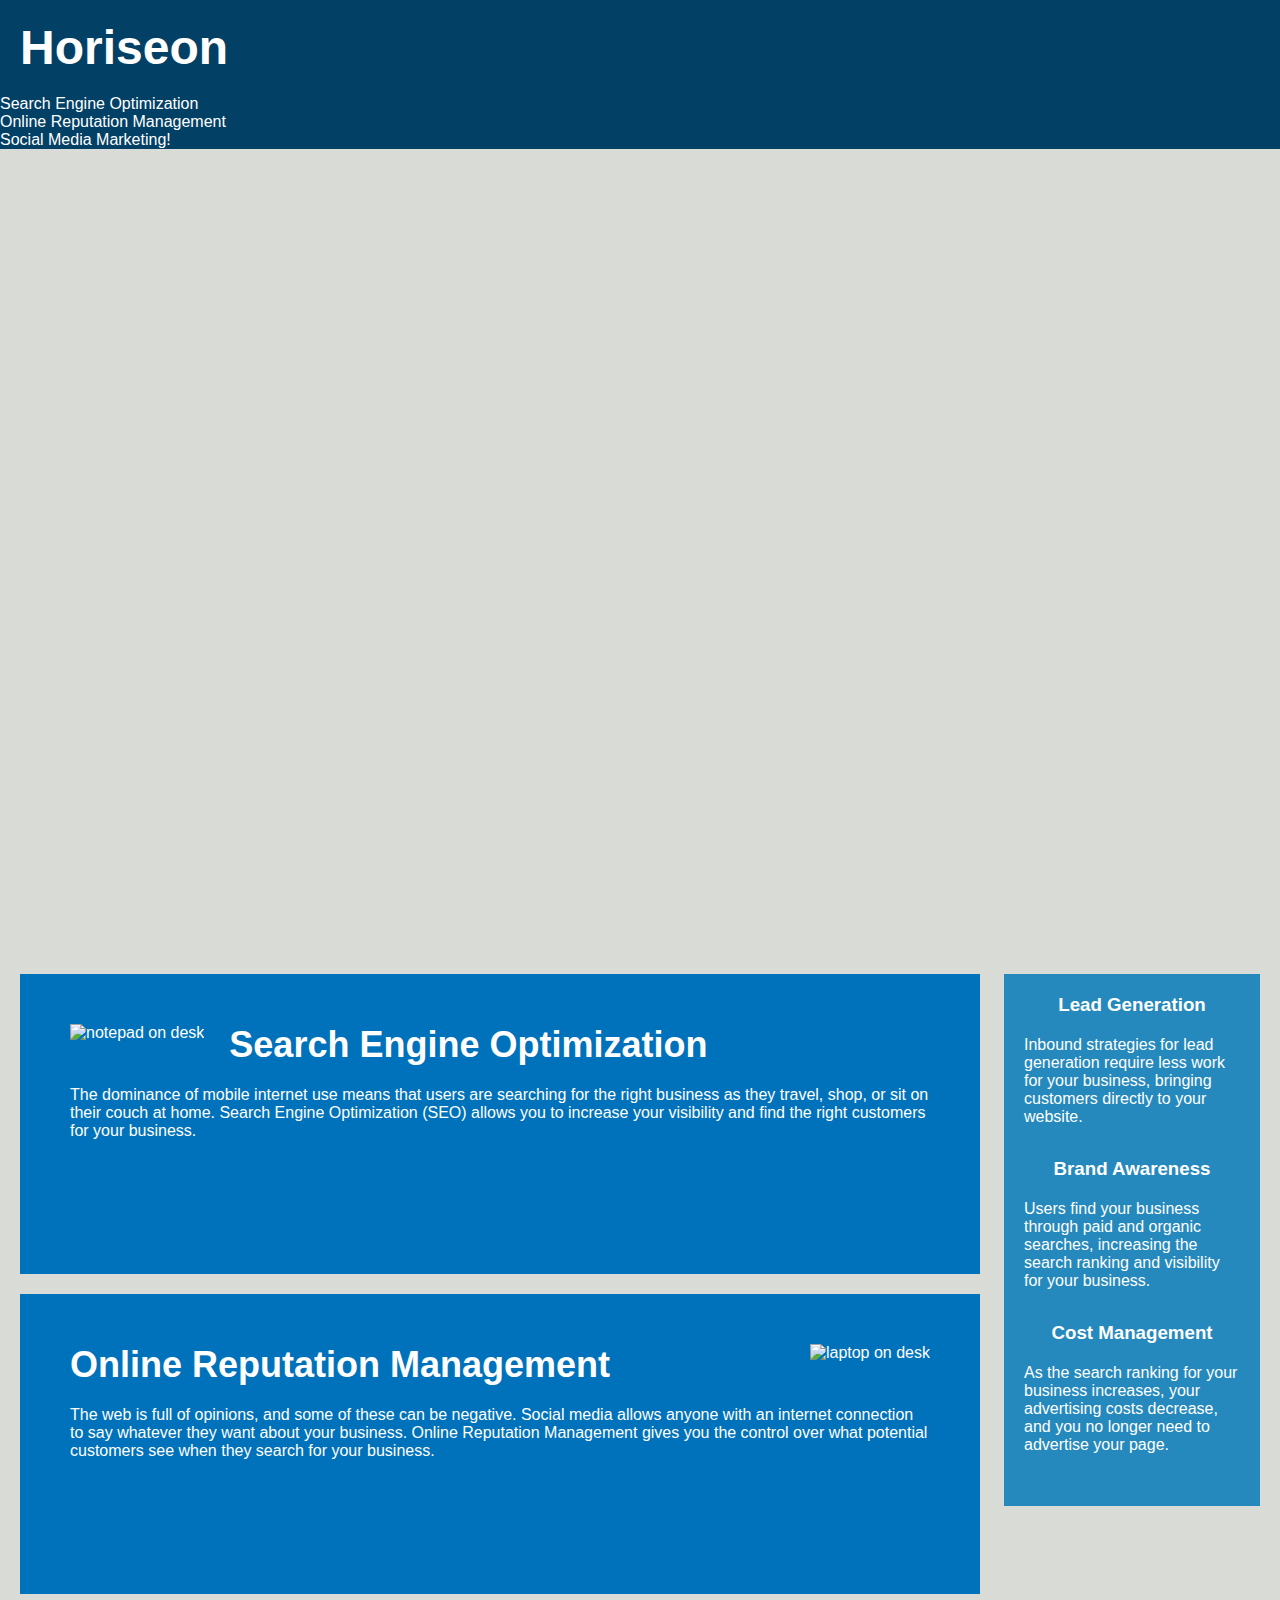
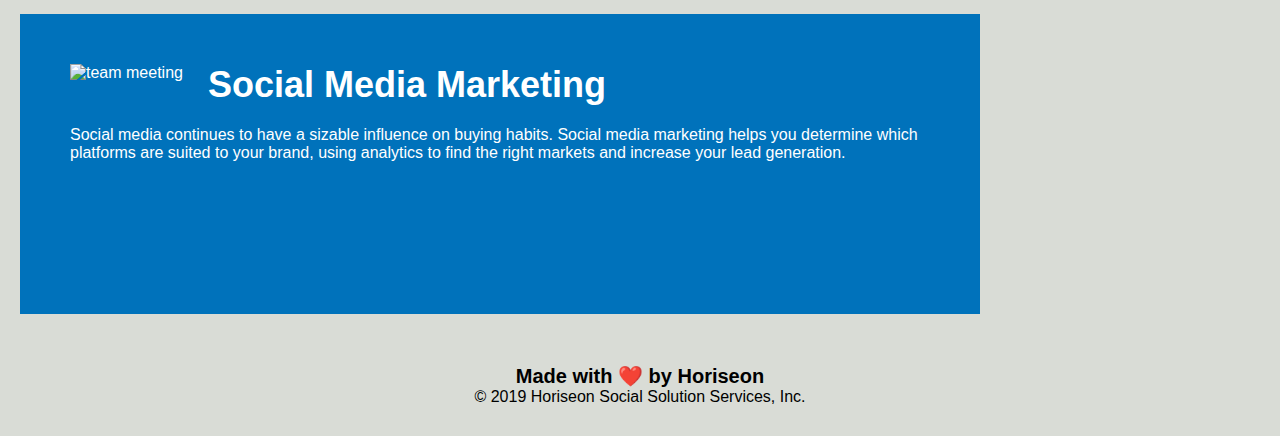
==== starter/index.html @ 91b111e2 "changed to semnatic elements in html file" ====
<!DOCTYPE html>
<html lang="en-gb">

<head>
    <meta charset="UTF-8" />
    <link rel="stylesheet" href="./assets/css/style.css">
    <title>website</title>
</head>

<body>
    <main>
        <!--replaced <div> with <section>-->
        <section class="header">
            <h1>Hori<span class="seo">seo</span>n</h1>
            <nav>
                <ul>
                    <li><a href="#search-engine-optimization">Search Engine Optimization</a></li>
                    <li><a href="#online-reputation-management">Online Reputation Management</a></li>
                    <li><a href="#social-media-marketing">Social Media Marketing!</a></li>
                </ul>
            </nav>
    </main>

    <section>
        <section class="hero"></section>
        <section class="content">
            <section class="search-engine-optimization">
                <img src="./assets/images/search-engine-optimization.jpg" alt="notepad on desk" class="float-left" />
                <h2>Search Engine Optimization</h2>
                <p>
                    The dominance of mobile internet use means that users are searching for the right business as they
                    travel, shop, or sit on their couch at home. Search Engine Optimization (SEO) allows you to increase
                    your visibility and find the right customers for your business.
                </p>
            </section>
            <section id="online-reputation-management" class="online-reputation-management">
                <img src="./assets/images/online-reputation-management.jpg" alt="laptop on desk" class="float-right" />
                <h2>Online Reputation Management</h2>
                <p>
                    The web is full of opinions, and some of these can be negative. Social media allows anyone with
                    an
                    internet connection to say whatever they want about your business. Online Reputation Management
                    gives
                    you the control over what potential customers see when they search for your business.
                </p>
            </section>

            <section id="social-media-marketing" class="social-media-marketing">
                <img src="./assets/images/social-media-marketing.jpg" alt="team meeting" class="float-left" />
                <h2>Social Media Marketing</h2>
                <p>
                    Social media continues to have a sizable influence on buying habits. Social media marketing
                    helps you
                    determine which platforms are suited to your brand, using analytics to find the right markets
                    and
                    increase your lead generation.
                </p>
            </section>
        </section>
        <section class="benefits">
            <section class="benefit-lead">
                <h3>Lead Generation</h3>
                <img src="./assets/images/lead-generation.png" alt="" />
                <p>
                    Inbound strategies for lead generation require less work for your business, bringing customers
                    directly
                    to your website.

                </p>
            </section>
            <section class="benefit-brand">
                <h3>Brand Awareness</h3>
                <img src="./assets/images/brand-awareness.png" alt="" />
                <p>
                    Users find your business through paid and organic searches, increasing the search ranking and
                    visibility
                    for your business.
                </p>
            </section>

            <section class="benefit-cost">
                <h3>Cost Management</h3>
                <img src="./assets/images/cost-management.png" alt=""></img>
                <p>
                    As the search ranking for your business increases, your advertising costs decrease, and you no
                    longer
                    need to advertise your page.
                </p>
            </section>
        </section>


        <section class="footer">
            <h2>Made with ❤️️ by Horiseon</h2>
            <p>
                &copy; 2019 Horiseon Social Solution Services, Inc.
            </p>
        </section>
</body>

</html>
---- starter/assets/css/style.css ----
* {
    box-sizing: border-box;
    padding: 0;
    margin: 0;
}

body {
    background-color: #d9dcd6;
}

.header {

    font-family: 'Trebuchet MS', 'Lucida Sans Unicode', 'Lucida Grande', 'Lucida Sans', Arial, sans-serif;
    background-color: #024066;
    color: #fff

}

.header h1 {
    padding: 20px;
    display: inline-flexbox;
    font-size: 48px;
    background-color: #024066;

}

.header h1 .seo {
    color: #fff;
}

.header div {
    padding-top: 15px;
    margin-right: 20px;
    float: right;
    font-family: 'Gill Sans', 'Gill Sans MT', Calibri, 'Trebuchet MS', sans-serif;
    font-size: 20px;
}

.header div ul {
    list-style-type: none;
}

.header div ul li {
    display: inline-block;


}

a {
    color: #fff;
    text-decoration: none;
}

p {
    font-size: 16px;
}

.hero {
    height: 800px;
    width: 100%;
    margin-bottom: 25px;
    background-image: url("../images/digital-marketing-meeting.jpg");
    background-size: cover;
    background-position: center;
}

.float-left {
    float: left;
    margin-right: 25px;
}

.float-right {
    float: right;
    margin-left: 25px;
}

.content {
    width: 75%;
    display: inline-block;
    margin-left: 20px;
}

.benefits {
    margin-right: 20px;
    padding: 20px;
    clear: both;
    float: right;
    width: 20%;
    height: 100%;
    font-family: 'Gill Sans', 'Gill Sans MT', Calibri, 'Trebuchet MS', sans-serif;
    background-color: #2589bd;
}

.benefit-brand,
.benefit-cost,
.benefit-lead {
    margin-bottom: 32px;
    color: #fff
}

.benefit-brand h3,
.benefit-cost h3,
.benefit-lead h3 {
    margin-bottom: 10px;
    text-align: center
}

.benefit-brand img,
.benefit-cost img,
.benefit-lead img {
    display: block;
    margin: 10px auto;
    max-width: 150px
}

.online-reputation-management,
.search-engine-optimization,
.social-media-marketing {
    margin-bottom: 20px;
    padding: 50px;
    height: 300px;
    font-family: 'Gill Sans', 'Gill Sans MT', Calibri, 'Trebuchet MS', sans-serif;
    background-color: #0072bb;
    color: #fff
}

.online-reputation-management img,
img,
.search-engine-optimization img,
.social-media- marketing img {
    max-height: 200px
}

.online-reputation-management h2,
.search-engine-optimization h2,
.social-media-marketing h2 {
    margin-bottom: 20px;
    font-size: 36px
}

.footer {
    padding: 30px;
    clear: both;
    font-family: 'Trebuchet MS', 'Lucida Sans Unicode', 'Lucida Grande', 'Lucida Sans', Arial, sans-serif;
    text-align: center;
}

.footer h2 {
    font-size: 20px;
}
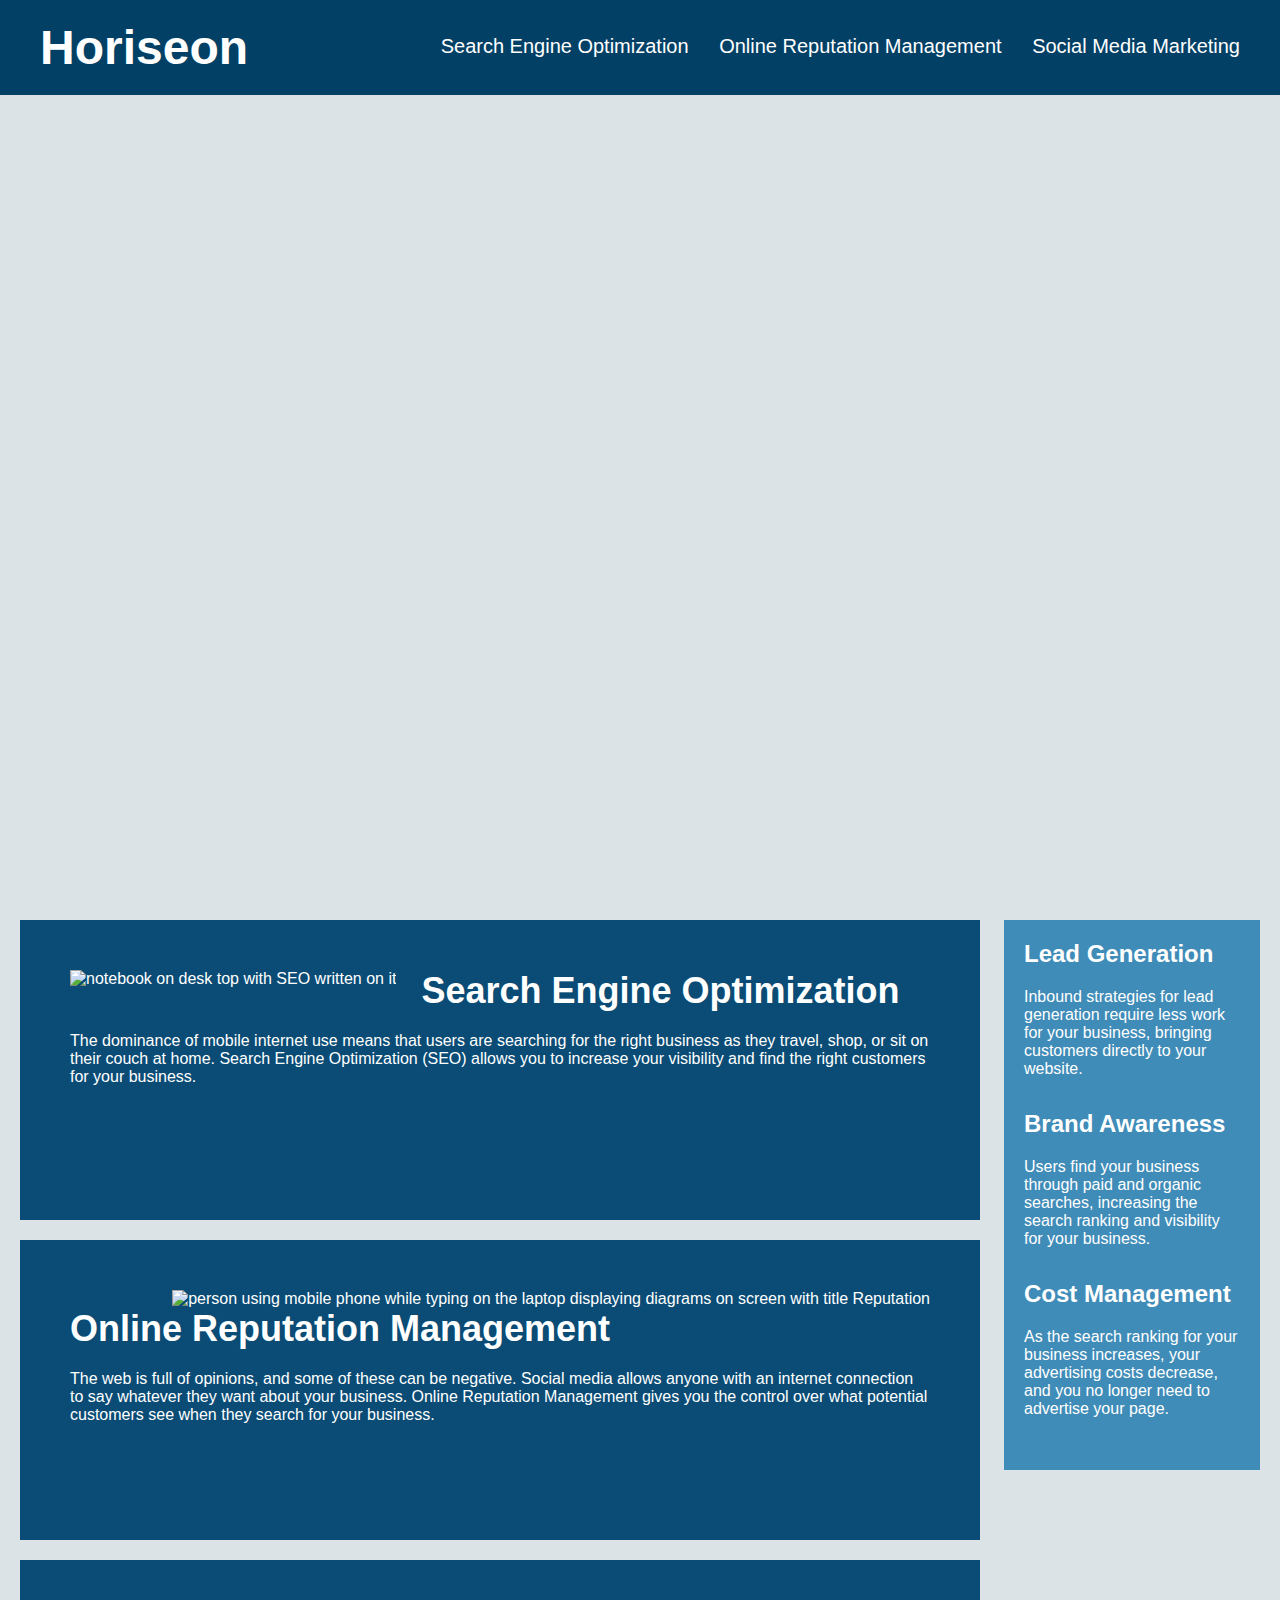
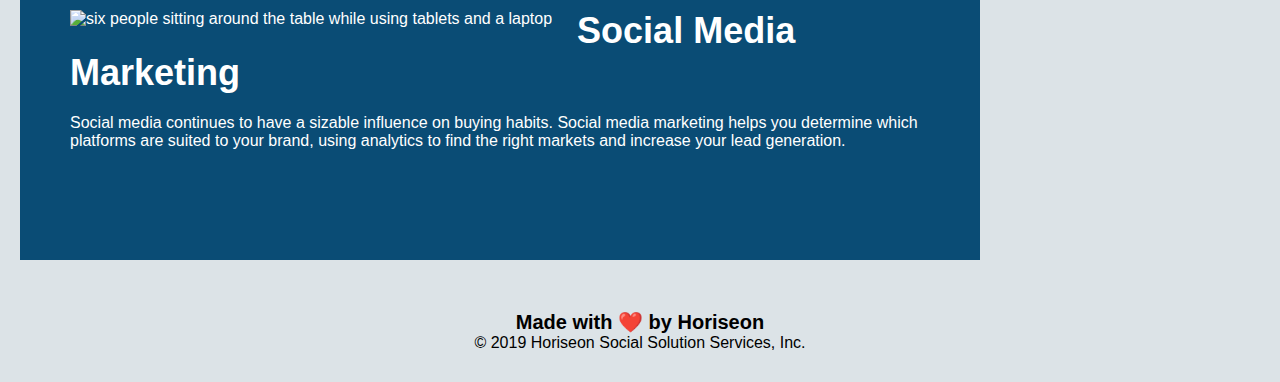
==== commit d362e13f: "combined repeating css selectors in one class" ====
--- a/starter/index.html
+++ b/starter/index.html
@@ -1,40 +1,49 @@
 <!DOCTYPE html>
 <html lang="en-gb">
+<!--language of the document important for accessibility-->
 
 <head>
     <meta charset="UTF-8" />
     <link rel="stylesheet" href="./assets/css/style.css">
-    <title>website</title>
+    <title>Project Horiseon</title>
 </head>
 
 <body>
-    <main>
-        <!--replaced <div> with <section>-->
+
+    <!--header section-->
+    <header>
         <section class="header">
             <h1>Hori<span class="seo">seo</span>n</h1>
             <nav>
                 <ul>
                     <li><a href="#search-engine-optimization">Search Engine Optimization</a></li>
+
                     <li><a href="#online-reputation-management">Online Reputation Management</a></li>
-                    <li><a href="#social-media-marketing">Social Media Marketing!</a></li>
+
+                    <li><a href="#social-media-marketing">Social Media Marketing</a></li>
                 </ul>
             </nav>
-    </main>
-
-    <section>
+    </header>
+    <!--main section--alt tags were added to pictures-->
+    <main>
         <section class="hero"></section>
         <section class="content">
-            <section class="search-engine-optimization">
-                <img src="./assets/images/search-engine-optimization.jpg" alt="notepad on desk" class="float-left" />
+            <section id="search-engine-optimization" class="search-engine-optimization">
+                <img src="./assets/images/search-engine-optimization.jpg"
+                    alt="notebook on desk top with SEO written on it" class="float-left" />
                 <h2>Search Engine Optimization</h2>
                 <p>
-                    The dominance of mobile internet use means that users are searching for the right business as they
-                    travel, shop, or sit on their couch at home. Search Engine Optimization (SEO) allows you to increase
+                    The dominance of mobile internet use means that users are searching for the right business as
+                    they
+                    travel, shop, or sit on their couch at home. Search Engine Optimization (SEO) allows you to
+                    increase
                     your visibility and find the right customers for your business.
                 </p>
             </section>
             <section id="online-reputation-management" class="online-reputation-management">
-                <img src="./assets/images/online-reputation-management.jpg" alt="laptop on desk" class="float-right" />
+                <img src="./assets/images/online-reputation-management.jpg"
+                    alt="person using mobile phone while typing on the laptop displaying diagrams on screen with title Reputation"
+                    class="float-right" />
                 <h2>Online Reputation Management</h2>
                 <p>
                     The web is full of opinions, and some of these can be negative. Social media allows anyone with
@@ -46,7 +55,8 @@
             </section>
 
             <section id="social-media-marketing" class="social-media-marketing">
-                <img src="./assets/images/social-media-marketing.jpg" alt="team meeting" class="float-left" />
+                <img src="./assets/images/social-media-marketing.jpg"
+                    alt="six people sitting around the table while using tablets and a laptop" class="float-left" />
                 <h2>Social Media Marketing</h2>
                 <p>
                     Social media continues to have a sizable influence on buying habits. Social media marketing
@@ -57,9 +67,10 @@
                 </p>
             </section>
         </section>
+        <!--This is the benefits section-->
         <section class="benefits">
             <section class="benefit-lead">
-                <h3>Lead Generation</h3>
+                <h2>Lead Generation</h2>
                 <img src="./assets/images/lead-generation.png" alt="" />
                 <p>
                     Inbound strategies for lead generation require less work for your business, bringing customers
@@ -69,7 +80,7 @@
                 </p>
             </section>
             <section class="benefit-brand">
-                <h3>Brand Awareness</h3>
+                <h2>Brand Awareness</h2>
                 <img src="./assets/images/brand-awareness.png" alt="" />
                 <p>
                     Users find your business through paid and organic searches, increasing the search ranking and
@@ -79,7 +90,7 @@
             </section>
 
             <section class="benefit-cost">
-                <h3>Cost Management</h3>
+                <h2>Cost Management</h2>
                 <img src="./assets/images/cost-management.png" alt=""></img>
                 <p>
                     As the search ranking for your business increases, your advertising costs decrease, and you no
@@ -88,14 +99,16 @@
                 </p>
             </section>
         </section>
+    </main>
 
 
-        <section class="footer">
-            <h2>Made with ❤️️ by Horiseon</h2>
-            <p>
-                &copy; 2019 Horiseon Social Solution Services, Inc.
-            </p>
-        </section>
+    <!--footer section-->
+    <section class="footer">
+        <h2>Made with ❤️️ by Horiseon</h2>
+        <p>
+            &copy; 2019 Horiseon Social Solution Services, Inc.
+        </p>
+    </section>
 </body>
 
 </html>--- a/starter/assets/css/style.css
+++ b/starter/assets/css/style.css
@@ -5,49 +5,65 @@
 }
 
 body {
-    background-color: #d9dcd6;
+    background-color: #dce3e7;
+    /*this is background color for the body*/
 }
 
+/*header*/
 .header {
 
+    padding: 20px;
     font-family: 'Trebuchet MS', 'Lucida Sans Unicode', 'Lucida Grande', 'Lucida Sans', Arial, sans-serif;
     background-color: #024066;
-    color: #fff
+    /*This is the background color in header*/
+    color: #fff;
+    /*This is the font color*/
 
 }
 
 .header h1 {
     padding: 20px;
-    display: inline-flexbox;
+    display: inline;
     font-size: 48px;
     background-color: #024066;
+    /*this is background color of the header section*/
 
 }
 
 .header h1 .seo {
     color: #fff;
+
+
 }
 
-.header div {
+.header nav {
     padding-top: 15px;
     margin-right: 20px;
     float: right;
     font-family: 'Gill Sans', 'Gill Sans MT', Calibri, 'Trebuchet MS', sans-serif;
     font-size: 20px;
+
+    /*This is the font size in header*/
 }
 
-.header div ul {
+.header nav ul {
     list-style-type: none;
+
 }
 
-.header div ul li {
+.header nav ul li {
     display: inline-block;
+    margin-left: 25px;
+    /*this allows to set the width and height on the element*/
 
 
 }
 
+ /*This is the main section*/
+
 a {
     color: #fff;
+    /*this is font color in header*/
     text-decoration: none;
 }
 
@@ -55,6 +71,7 @@
     font-size: 16px;
 }
 
+/*hero section starts*/
 .hero {
     height: 800px;
     width: 100%;
@@ -63,6 +80,8 @@
     background-size: cover;
     background-position: center;
 }
+
+/*hero section ends*/
 
 .float-left {
     float: left;
@@ -88,8 +107,9 @@
     width: 20%;
     height: 100%;
     font-family: 'Gill Sans', 'Gill Sans MT', Calibri, 'Trebuchet MS', sans-serif;
-    background-color: #2589bd;
+    background-color: #408cb8;
 }
+
 
 .benefit-brand,
 .benefit-cost,
@@ -120,7 +140,7 @@
     padding: 50px;
     height: 300px;
     font-family: 'Gill Sans', 'Gill Sans MT', Calibri, 'Trebuchet MS', sans-serif;
-    background-color: #0072bb;
+    background-color: #0a4c75;
     color: #fff
 }
 
@@ -138,13 +158,16 @@
     font-size: 36px
 }
 
+/*footer section*/
 .footer {
     padding: 30px;
     clear: both;
     font-family: 'Trebuchet MS', 'Lucida Sans Unicode', 'Lucida Grande', 'Lucida Sans', Arial, sans-serif;
     text-align: center;
+    /*this aligns text to the center*/
 }
 
 .footer h2 {
     font-size: 20px;
-}
+    /*this is the font size in the footer section*/
+}